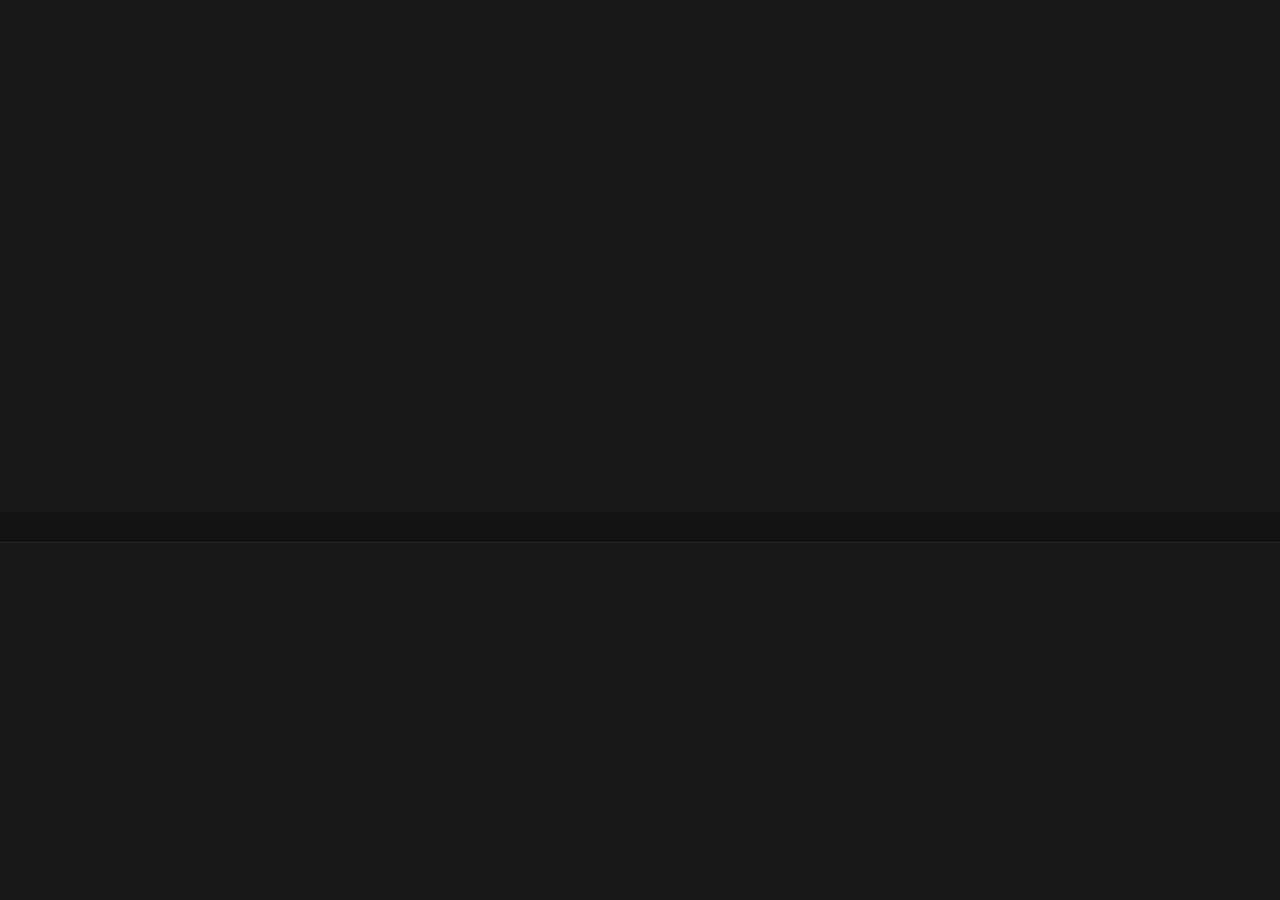
==== footer/index.html @ d9f5bac8 "a" ====
<!DOCTYPE html>
<html dark="true" lang="en" dir="ltr">
  <head>
    <meta charset="utf-8">
    <link rel="stylesheet" href="css/main.css">
    <title></title>
  </head>
  <body>
    <div id="content">
      <div id="master-container">
        <div class="test"></div>
        <div id="container" class="footer flex-fixed">
          <div id="footalt1" class="footer">
          </div>
        </div>
      </div>
    </div>
  </body>
</html>
---- footer/css/main.css ----
center, div, font, form, h1, h2, h3, h4, h5, h6, hr, img, label, li, ol, p, span, table, tr, u, ul {
  margin: 0; padding: 0; border: 0; background: transparent;
}
html[dark] {background-color: #181818 !important;}
html {background-color: #f9f9f9 !important;}
html {
  font-size: 10px;
  font-family: Roboto, Arial, sans-serif;
  scrollbar-color: rgb(170, 170, 170) rgba(0, 0, 0, 0)
}
html, body {
  min-height: 400px;
}
body, input, button {
  font-size: 14px;
  font-family: Roboto, Arial, sans-serif;
  color: #bdc1c5;
}
body {
  padding: 0;
  margin: 0;
  overflow-y: scroll;
}

.content {
  display: flex;
  flex-direction: column;
  height: 100%
}

.test {
  padding: 20% 0;
}

.flex-fixed {
  flex-shrink: 0;
  box-sizing: border-box;
}

.footer {
  background: #121212;
}

#footalt1.footer {
  padding: 15px 30px;
  border-bottom: 1px solid #212327;
  font-size: 15px;
  color: #9aa0a6;
}
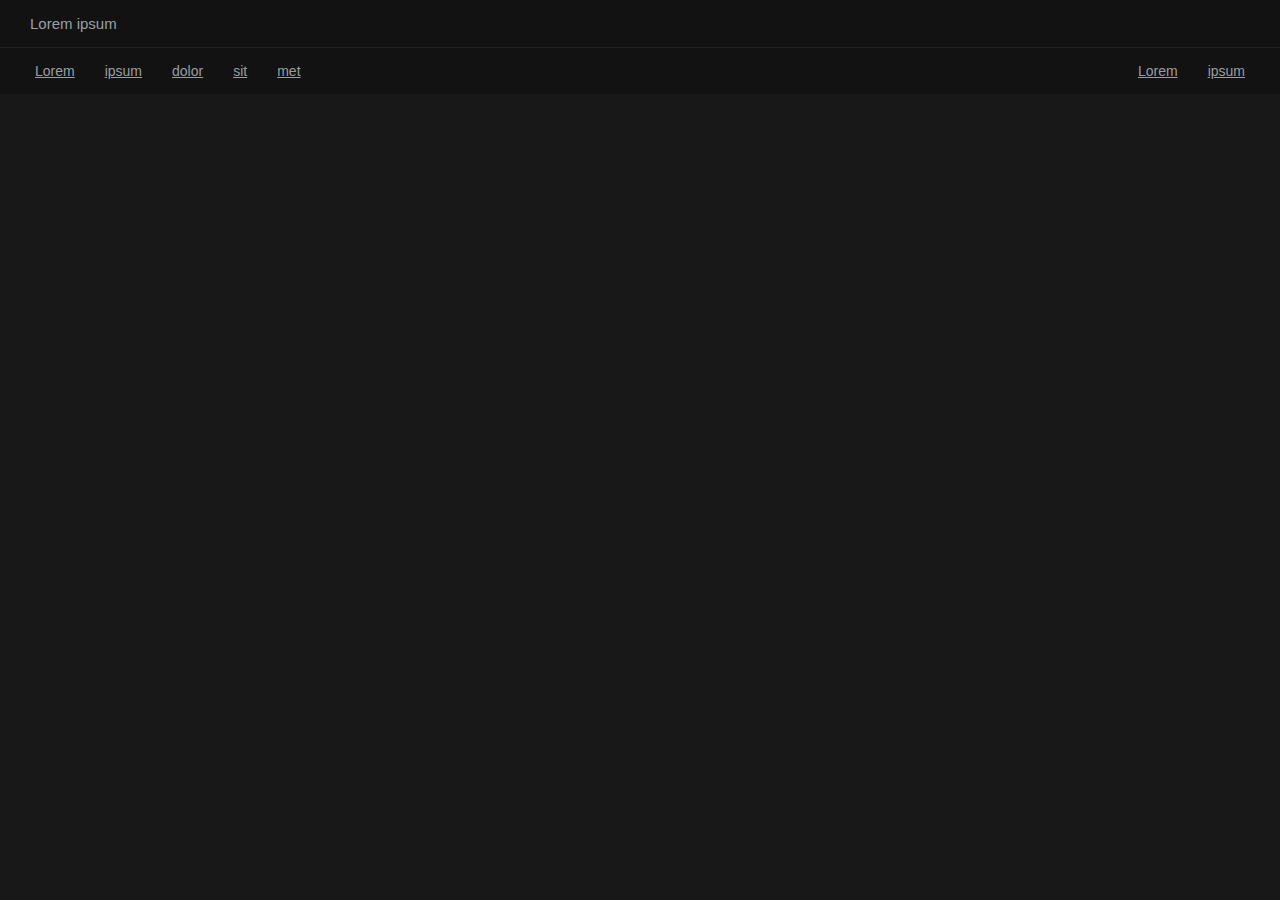
==== commit 28088775: "a" ====
--- a/footer/index.html
+++ b/footer/index.html
@@ -8,9 +8,22 @@
   <body>
     <div id="content">
       <div id="master-container">
-        <div class="test"></div>
         <div id="container" class="footer flex-fixed">
           <div id="footalt1" class="footer">
+            Lorem ipsum
+          </div>
+          <div id="footmain" class="footer">
+            <div id="ftstart" class="footer flex">
+              <a class="ftcont" href="#">Lorem</a>
+              <a class="ftcont" href="#">ipsum</a>
+              <a class="ftcont" href="#">dolor</a>
+              <a class="ftcont" href="#">sit</a>
+              <a class="ftcont" href="#">met</a>
+            </div>
+            <div id="ftend" class="footer flex">
+              <a class="ftcont" href="#">Lorem</a>
+              <a class="ftcont" href="#">ipsum</a>
+            </div>
           </div>
         </div>
       </div>
--- a/footer/css/main.css
+++ b/footer/css/main.css
@@ -21,6 +21,10 @@
   margin: 0;
   overflow-y: scroll;
 }
+a {
+  color: #8ab4f8
+  text-decoration: none
+}
 
 .content {
   display: flex;
@@ -28,10 +32,11 @@
   height: 100%
 }
 
-.test {
-  padding: 20% 0;
+.flex {
+  display: flex;
+  flex-wrap: wrap;
+  justify-content: space-between;
 }
-
 .flex-fixed {
   flex-shrink: 0;
   box-sizing: border-box;
@@ -39,6 +44,7 @@
 
 .footer {
   background: #121212;
+
 }
 
 #footalt1.footer {
@@ -47,3 +53,21 @@
   font-size: 15px;
   color: #9aa0a6;
 }
+
+#footmain.footer {
+  display: flex;
+  flex-wrap: wrap;
+  justify-content: space-between;
+}
+#footmain.footer {
+  padding: 0 20px;
+}
+
+a.ftcont {
+  color: #999da2;
+}
+.ftcont {
+  display: block;
+  padding: 15px;
+  white-space: nowrap;
+}
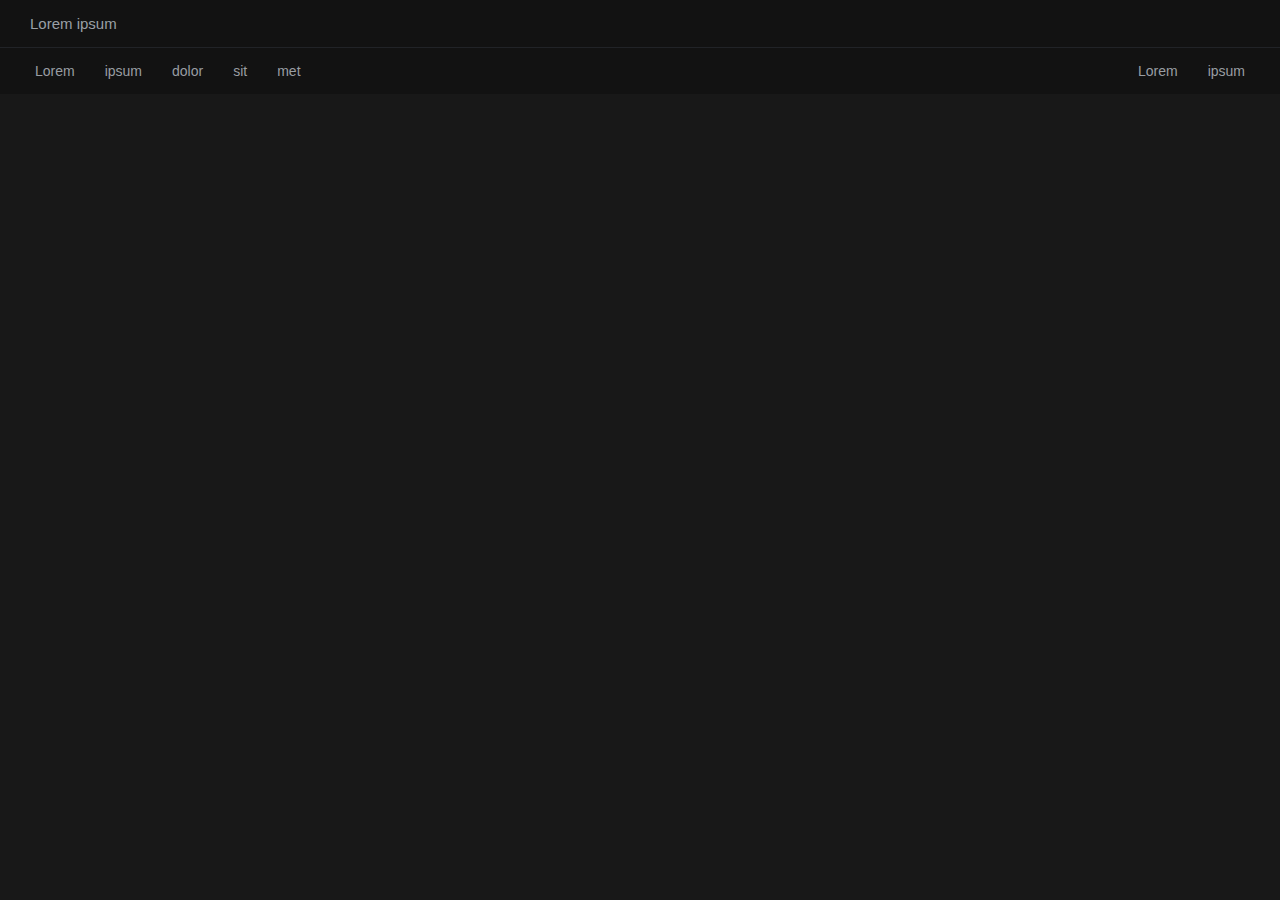
==== commit 9d2c0737: "a" ====
--- a/footer/index.html
+++ b/footer/index.html
@@ -12,7 +12,7 @@
           <div id="footalt1" class="footer">
             Lorem ipsum
           </div>
-          <div id="footmain" class="footer">
+          <div id="footmain" class="footer flex">
             <div id="ftstart" class="footer flex">
               <a class="ftcont" href="#">Lorem</a>
               <a class="ftcont" href="#">ipsum</a>
--- a/footer/css/main.css
+++ b/footer/css/main.css
@@ -22,8 +22,11 @@
   overflow-y: scroll;
 }
 a {
-  color: #8ab4f8
-  text-decoration: none
+  color: #8ab4f8;
+  text-decoration: none;
+}
+a:hover {
+  text-decoration: underline;
 }
 
 .content {
@@ -55,11 +58,6 @@
 }
 
 #footmain.footer {
-  display: flex;
-  flex-wrap: wrap;
-  justify-content: space-between;
-}
-#footmain.footer {
   padding: 0 20px;
 }
 
